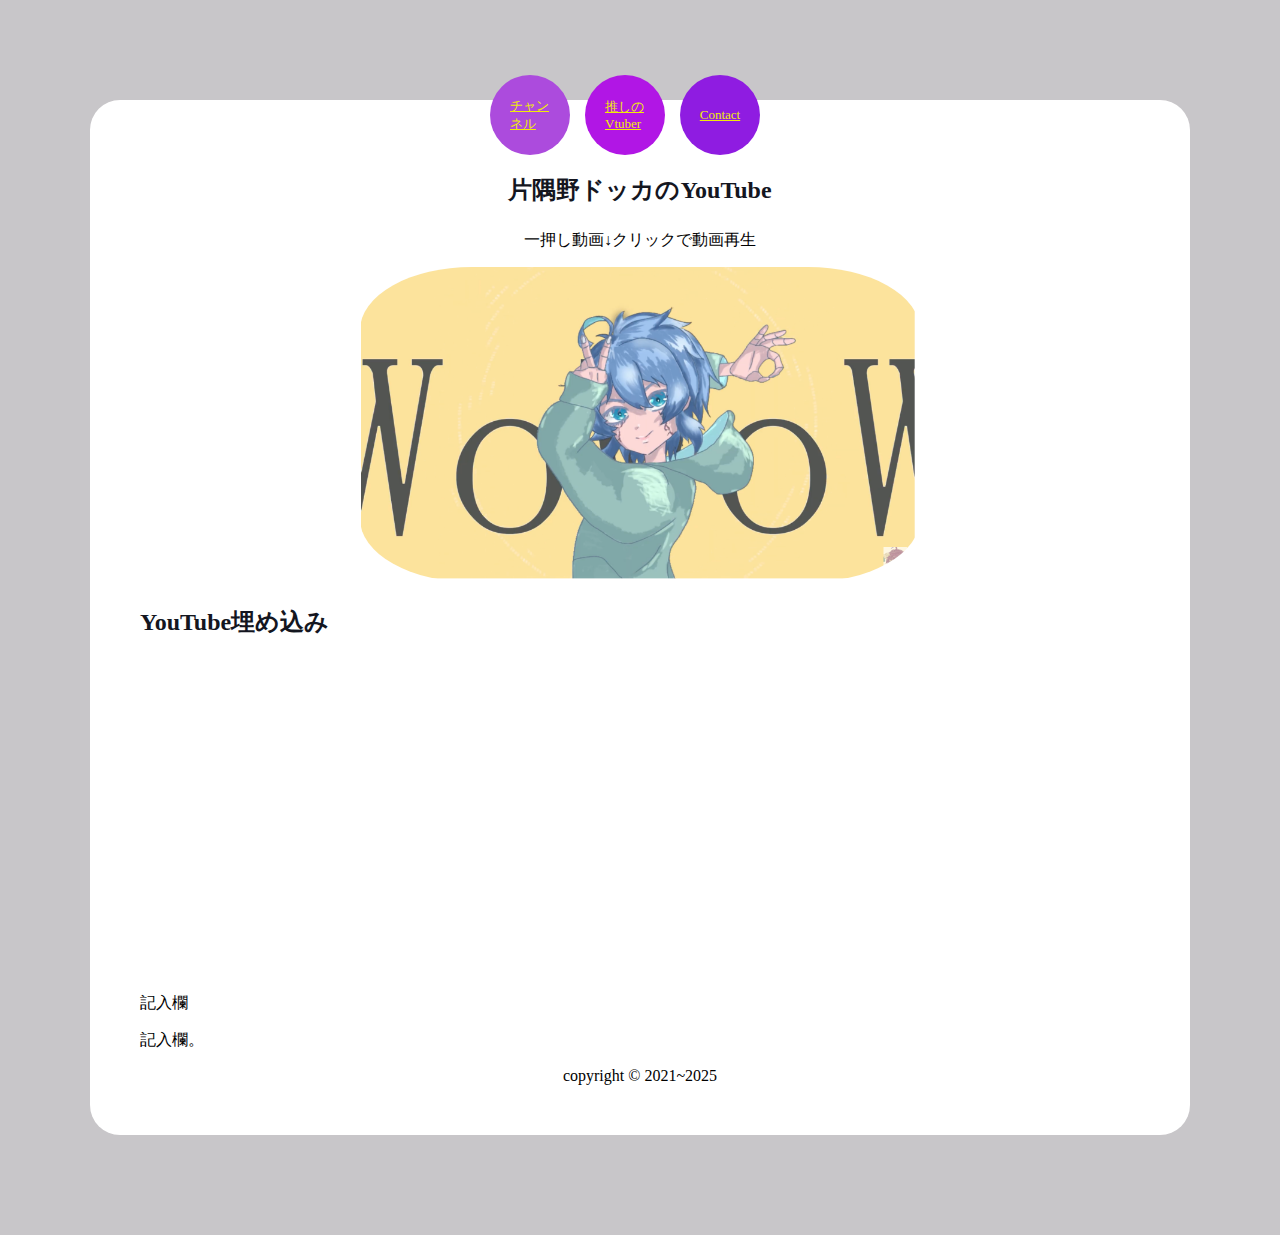
==== index.html @ 1296ef06 "Update index.html" ====
<!DOCTYPE html>
<html lang="en">
<head>
    <meta charset="UTF-8">
    <link rel="stylesheet" href="css/style.css"> 
</head>
<body>
    <div class="contact-us">
        <div class="form">                        
            <div class="text">
               <h2><p style="text-align: center;">片隅野ドッカのYouTube</p></h2>               
                <p style="text-align: center;">一押し動画↓クリックで動画再生</p>
                
                <p style="text-align: center;"><a href="https://youtu.be/HYXYUN8_wl0">
                <img src="img/動画紹介.png" width="560" height="315" alt="">
                </a>   
                </p>
                <body>
                    <div>
                        <h2>YouTube埋め込み</h2>
                        <iframe width="560" height="315" src="https://www.youtube.com/embed/HYXYUN8_wl0" title="YouTube video player" frameborder="0" allow="accelerometer; autoplay; clipboard-write; encrypted-media; gyroscope; picture-in-picture; web-share" allowfullscreen></iframe>
                    </div>
                </body>
                <p>記入欄<br>

                </p>
                <p>   
                    記入欄。             
            </p>
            <p>                
            </div>     
        <div class="social-icon">
            <div class="home">
                <a href="index.html">チャンネル</a>
            </div>
            <div class="research">
                <a href="work.html">推しのVtuber</a>                
            </div>
            <div class="contact">
                <a href="contact.html">Contact</a>
            </div>        
        </div>  
        <center>copyright &#xa9 2021~2025</center>
    </div>
</body>
</html>
---- css/style.css ----
body{
    background: rgb(200, 198, 
201);
}
h2{
    color: rgb(20, 22, 31);
}
.contact-us{
    width: 1000px;
    background:white;
    padding: 50px;
    margin: 100px auto;
    border-radius: 30px;
    position: relative;
}
.social-icon{
    position: absolute;
    top: -25px;
    left: 50%;
    transform: translateX(-50%);
    width: 300px;
    display: flex;
}
.social-icon div{
   width: 80px;
   height: 80px;
   border-radius: 50%;
   position: relative;
   cursor: pointer;
   margin-right: 15px;
}
.social-icon div a{
   position: absolute;
   top: 50%;
   left: 50%;
   transform: translate(-50%, -50%);
   color: rgb(240, 236, 7);
   font-size: 13px;
}
.social-icon div.home{
background: #ac4bdd;
}
.social-icon div.research{
background: #b116e5;
}
.social-icon div.contact{
background: #8f1ce1;
}
img:hover{
    opacity: 0.5;
    cursor: pointer;
}
img{
border-radius: 20%;
}  
.form, .form-item{
    top: 20px;
    width: 100%;
}
.form-item .input{
    width: 100%;
    margin-bottom: 10px;    
    border-radius: 30px;
    border: none;
    padding: 25px 40px;
    box-sizing: border-box;
    background: rgb(238, 237, 234);   
 
}
.form-item{
    position: relative;
}
.form-item .fas{
    position: absolute;
    top: 25px;
    left: 15px;
}
.btn{
    text-align: center;
    width: 95%;
    background: #a2757a;
    border-radius: 20px;
    padding: 10px 6px;
    color: #f8faf0;
    cursor: pointer;
    margin: 10px;
    
}
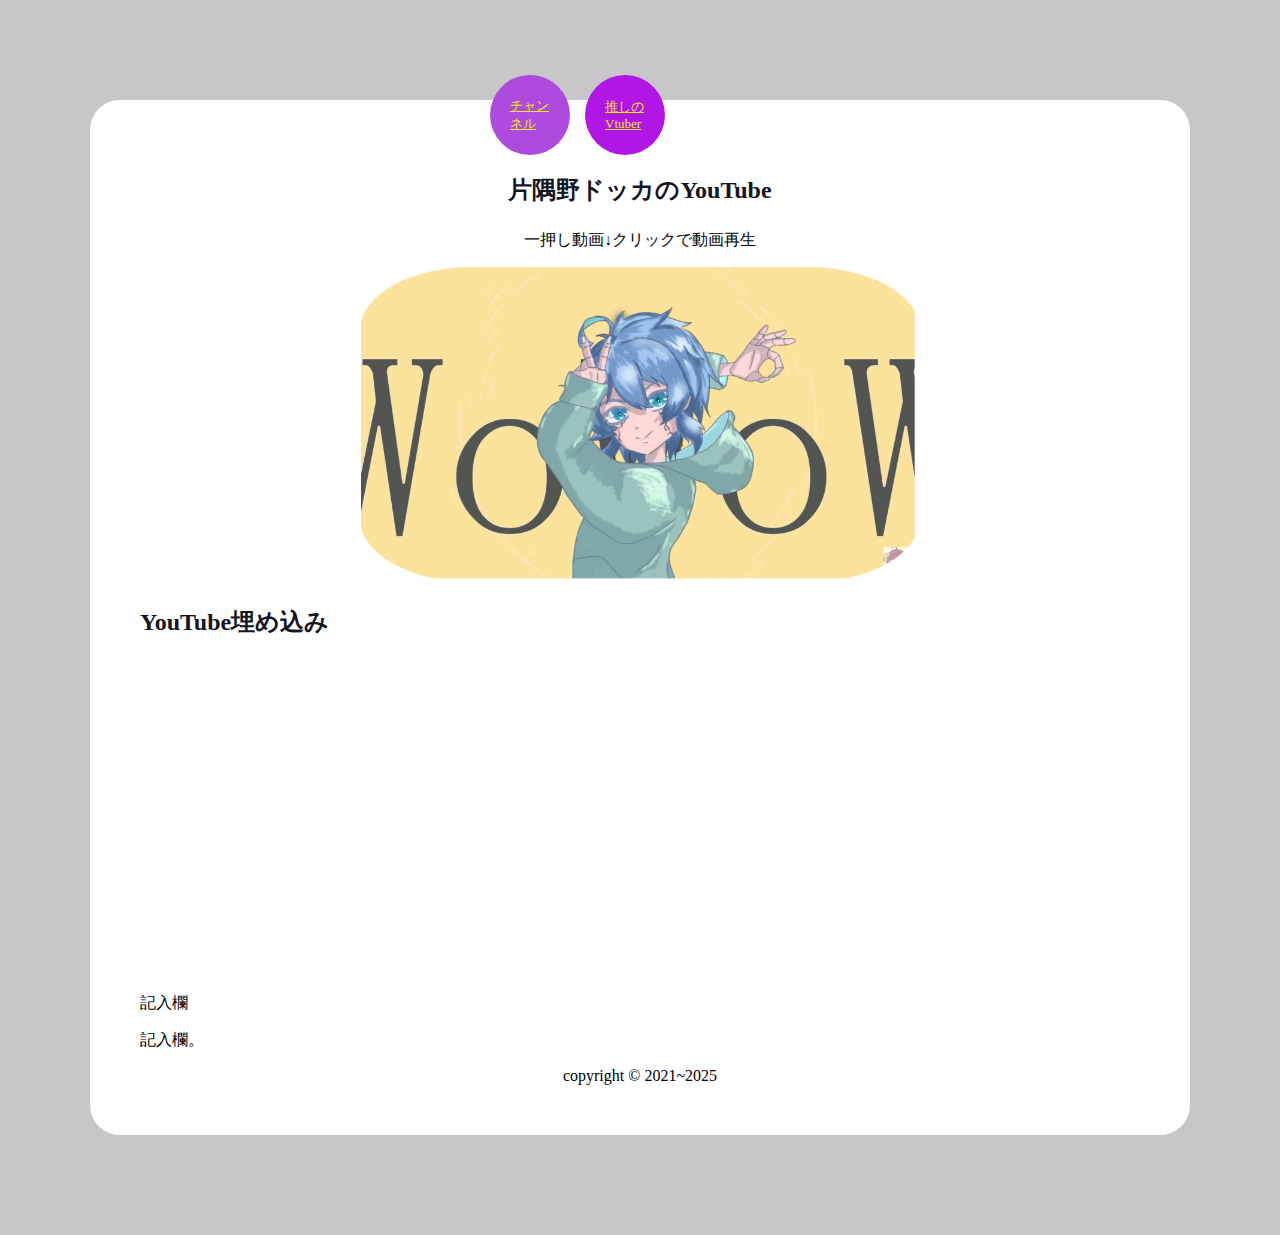
==== commit 2c83cbc5: "Update index.html" ====
--- a/index.html
+++ b/index.html
@@ -36,9 +36,7 @@
             <div class="research">
                 <a href="work.html">推しのVtuber</a>                
             </div>
-            <div class="contact">
-                <a href="contact.html">Contact</a>
-            </div>        
+                 
         </div>  
         <center>copyright &#xa9 2021~2025</center>
     </div>
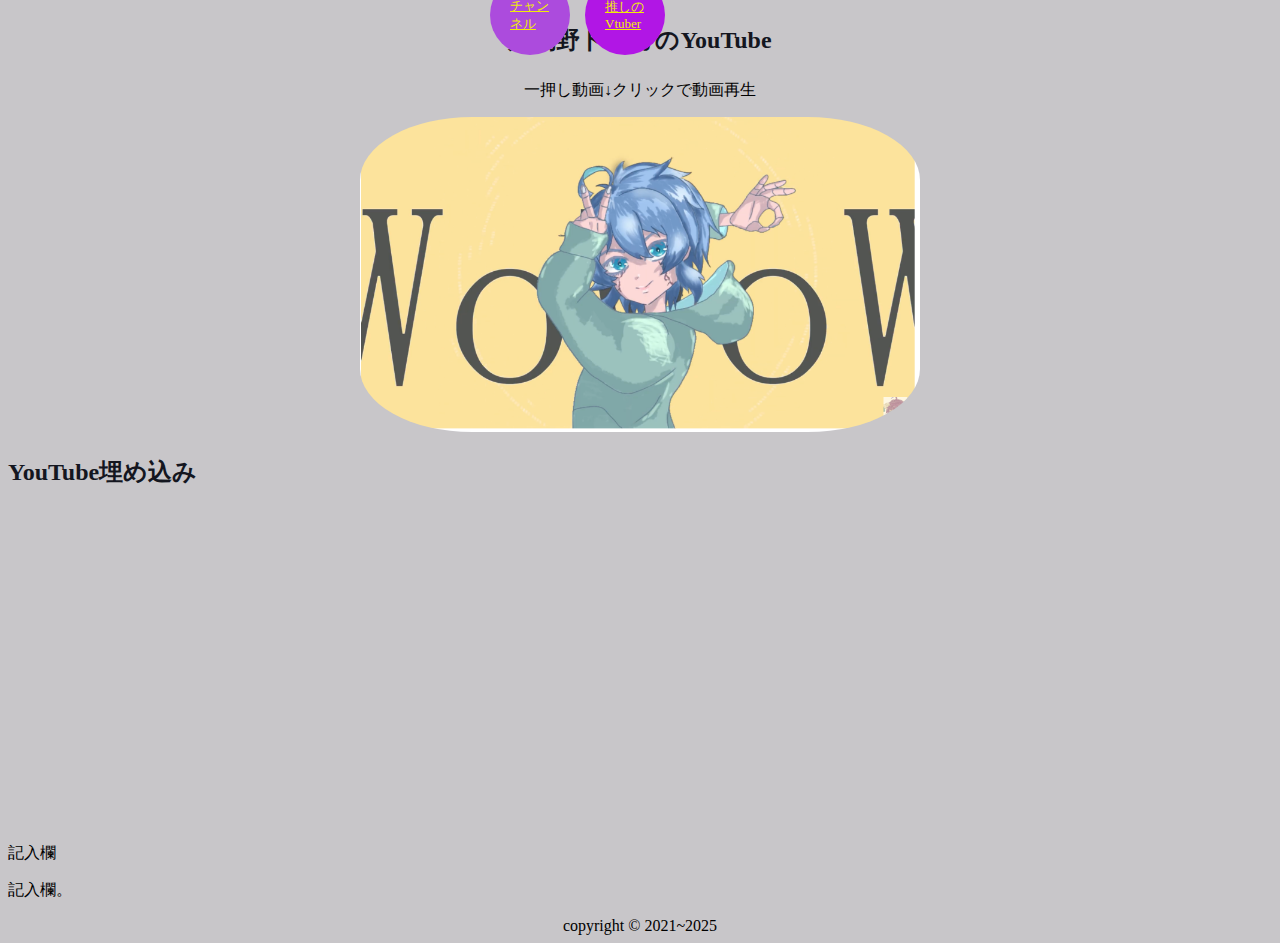
==== commit 6b5495f5: "Update index.html" ====
--- a/index.html
+++ b/index.html
@@ -5,8 +5,7 @@
     <link rel="stylesheet" href="css/style.css"> 
 </head>
 <body>
-    <div class="contact-us">
-        <div class="form">                        
+    <div class="form">                        
             <div class="text">
                <h2><p style="text-align: center;">片隅野ドッカのYouTube</p></h2>               
                 <p style="text-align: center;">一押し動画↓クリックで動画再生</p>
